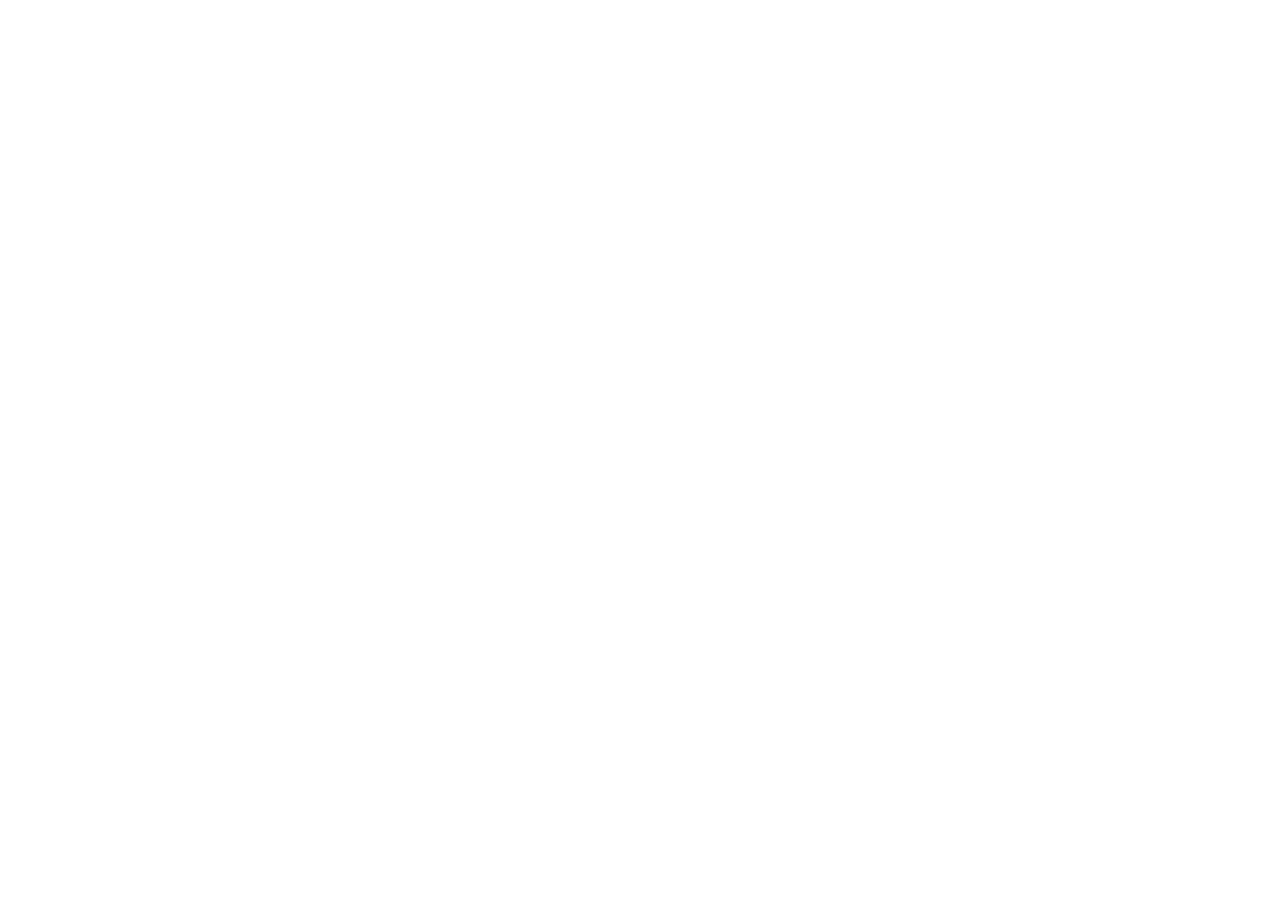
==== game.html @ c1a0541d "probs com a selecao" ====
<!DOCTYPE html>
<html>
    <head>
        <title>Rock Paper Scissors</title>
    </head>

    <body>
        <script>
            function computerPlay() {
                x = Math.floor(Math.random() * (3) + 1)
                if (x == 1) {
                    return Rock;
                } else if (x == 2) {
                    return Paper;
                } else {
                    return Scissors
                }
            }

            function playRound(playerSelection, computerSelection) {
                if (/playerSelection/i == /computerSelection/i) {
                    return ("Draw! " + playerSelection.toString() + " and " + computerSelection.toString() + " are the same.");
                } else {
                switch(playerSelection) {
                    case (/playerSelection/i == Rock):
                        if (/computerSelection/i == Scissors) {
                        return ("You win! " + playerSelection.toString() + " beats " + computerSelection.toString() + "!")
                    } else {
                        return ("You lose! " + computerSelection.toString() + " beats " + playerSelection.toString() + "!")
                    }
                    case (/playerSelection/i == Scissors):
                        if (/computerSelection/i == Paper) {
                        return ("You win! " + playerSelection.toString() + " beats " + computerSelection.toString() + "!")
                    } else {
                        return ("You lose! " + computerSelection.toString() + " beats " + playerSelection.toString() + "!")
                    }
                    case (/playerSelection/i == Paper):
                        if (/computerSelection/i == Rock) {
                            return ("You win! " + playerSelection.toString() + " beats " + computerSelection.toString() + "!")
                    } else {
                        return ("You lose! " + computerSelection.toString() + " beats " + playerSelection.toString() + "!")
                    }
                } 
                }
            }

            

            function game() {
                var playerSelection = prompt("Please choose Paper, Rock or Scissors")
                while (playerSelection != /Paper/i || /Rock/i || /Scissors/i) {
                    var playerSelection = prompt("Wrong choice, please choose Paper, Rock or Scissors")
                }
                for (i = 0; i <5; i++) {
                    const computerSelection = computerPlay()
                    console.log(playRound(playerSelection, computerSelection))
                    function playRound(playerSelection, computerSelection) {
                    if (/playerSelection/i == /computerSelection/i) {
                        return ("Draw! " + playerSelection.toString() + " and " + computerSelection.toString() + " are the same.");
                    } else {
                    switch(playerSelection) {
                        case (/playerSelection/i == Rock):
                            if (/computerSelection/i == Scissors) {
                            return ("You win! " + playerSelection.toString() + " beats " + computerSelection.toString() + "!")
                        } else {
                            return ("You lose! " + computerSelection.toString() + " beats " + playerSelection.toString() + "!")
                        }
                        case (/playerSelection/i == Scissors):
                            if (/computerSelection/i == Paper) {
                            return ("You win! " + playerSelection.toString() + " beats " + computerSelection.toString() + "!")
                        } else {
                            return ("You lose! " + computerSelection.toString() + " beats " + playerSelection.toString() + "!")
                        }
                        case (/playerSelection/i == Paper):
                            if (/computerSelection/i == Rock) {
                                return ("You win! " + playerSelection.toString() + " beats " + computerSelection.toString() + "!")
                        } else {
                            return ("You lose! " + computerSelection.toString() + " beats " + playerSelection.toString() + "!")
                        }
                        } 
                        }
                        }
                }
            }
        </script>
    </body>
</html>
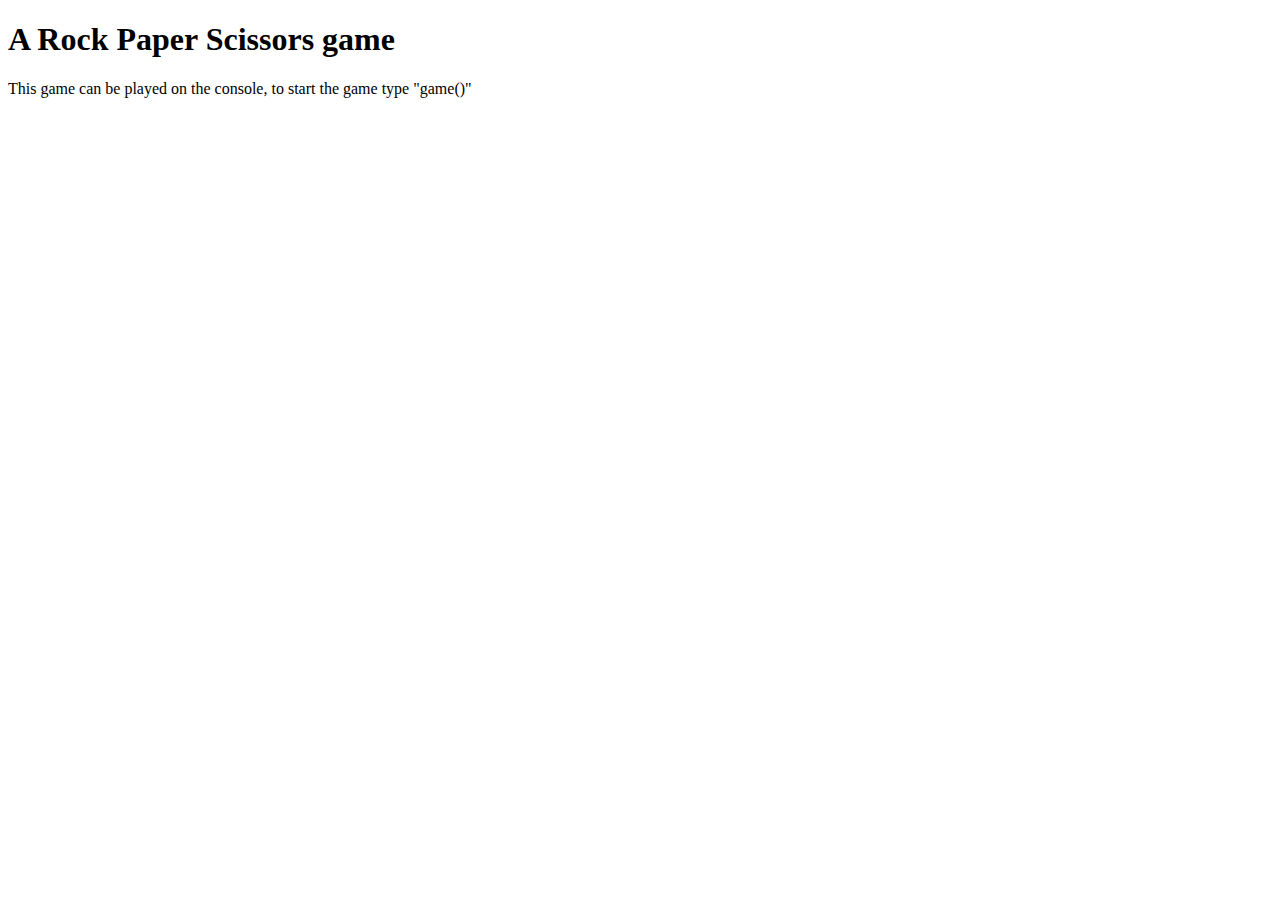
==== commit 8c9a69a9: "Refactor the code" ====
--- a/game.html
+++ b/game.html
@@ -1,87 +1,15 @@
 <!DOCTYPE html>
-<html>
-    <head>
-        <title>Rock Paper Scissors</title>
-    </head>
+<html lang="en">
+<head>
+    <meta charset="UTF-8">
+    <meta http-equiv="X-UA-Compatible" content="IE=edge">
+    <meta name="viewport" content="width=device-width, initial-scale=1.0">
+    <title>A Rock Paper Scissors game</title>
+    <script src="./game.js"></script>
+</head>
+<body>
+    <h1>A Rock Paper Scissors game</h1>
 
-    <body>
-        <script>
-            function computerPlay() {
-                x = Math.floor(Math.random() * (3) + 1)
-                if (x == 1) {
-                    return Rock;
-                } else if (x == 2) {
-                    return Paper;
-                } else {
-                    return Scissors
-                }
-            }
-
-            function playRound(playerSelection, computerSelection) {
-                if (/playerSelection/i == /computerSelection/i) {
-                    return ("Draw! " + playerSelection.toString() + " and " + computerSelection.toString() + " are the same.");
-                } else {
-                switch(playerSelection) {
-                    case (/playerSelection/i == Rock):
-                        if (/computerSelection/i == Scissors) {
-                        return ("You win! " + playerSelection.toString() + " beats " + computerSelection.toString() + "!")
-                    } else {
-                        return ("You lose! " + computerSelection.toString() + " beats " + playerSelection.toString() + "!")
-                    }
-                    case (/playerSelection/i == Scissors):
-                        if (/computerSelection/i == Paper) {
-                        return ("You win! " + playerSelection.toString() + " beats " + computerSelection.toString() + "!")
-                    } else {
-                        return ("You lose! " + computerSelection.toString() + " beats " + playerSelection.toString() + "!")
-                    }
-                    case (/playerSelection/i == Paper):
-                        if (/computerSelection/i == Rock) {
-                            return ("You win! " + playerSelection.toString() + " beats " + computerSelection.toString() + "!")
-                    } else {
-                        return ("You lose! " + computerSelection.toString() + " beats " + playerSelection.toString() + "!")
-                    }
-                } 
-                }
-            }
-
-            
-
-            function game() {
-                var playerSelection = prompt("Please choose Paper, Rock or Scissors")
-                while (playerSelection != /Paper/i || /Rock/i || /Scissors/i) {
-                    var playerSelection = prompt("Wrong choice, please choose Paper, Rock or Scissors")
-                }
-                for (i = 0; i <5; i++) {
-                    const computerSelection = computerPlay()
-                    console.log(playRound(playerSelection, computerSelection))
-                    function playRound(playerSelection, computerSelection) {
-                    if (/playerSelection/i == /computerSelection/i) {
-                        return ("Draw! " + playerSelection.toString() + " and " + computerSelection.toString() + " are the same.");
-                    } else {
-                    switch(playerSelection) {
-                        case (/playerSelection/i == Rock):
-                            if (/computerSelection/i == Scissors) {
-                            return ("You win! " + playerSelection.toString() + " beats " + computerSelection.toString() + "!")
-                        } else {
-                            return ("You lose! " + computerSelection.toString() + " beats " + playerSelection.toString() + "!")
-                        }
-                        case (/playerSelection/i == Scissors):
-                            if (/computerSelection/i == Paper) {
-                            return ("You win! " + playerSelection.toString() + " beats " + computerSelection.toString() + "!")
-                        } else {
-                            return ("You lose! " + computerSelection.toString() + " beats " + playerSelection.toString() + "!")
-                        }
-                        case (/playerSelection/i == Paper):
-                            if (/computerSelection/i == Rock) {
-                                return ("You win! " + playerSelection.toString() + " beats " + computerSelection.toString() + "!")
-                        } else {
-                            return ("You lose! " + computerSelection.toString() + " beats " + playerSelection.toString() + "!")
-                        }
-                        } 
-                        }
-                        }
-                }
-            }
-        </script>
-    </body>
+    <p>This game can be played on the console, to start the game type "game()"</p>
+</body>
 </html>